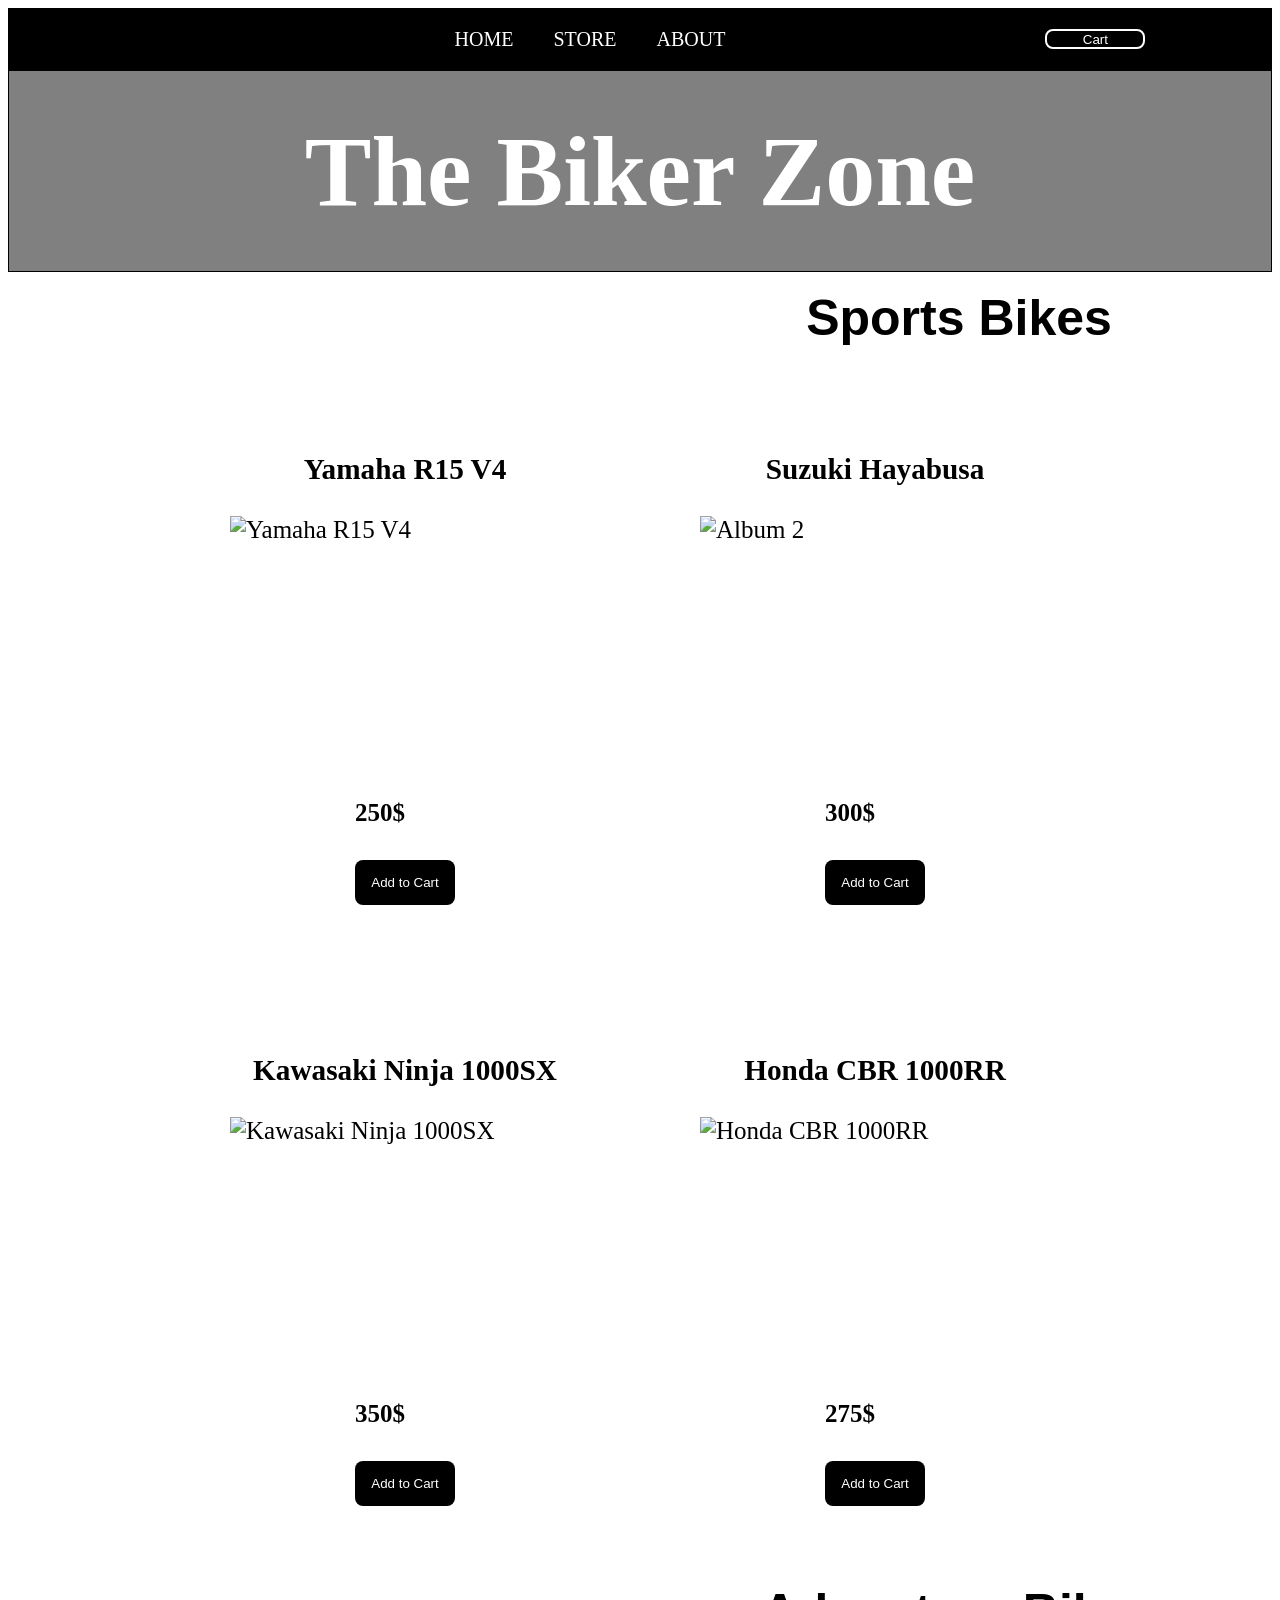
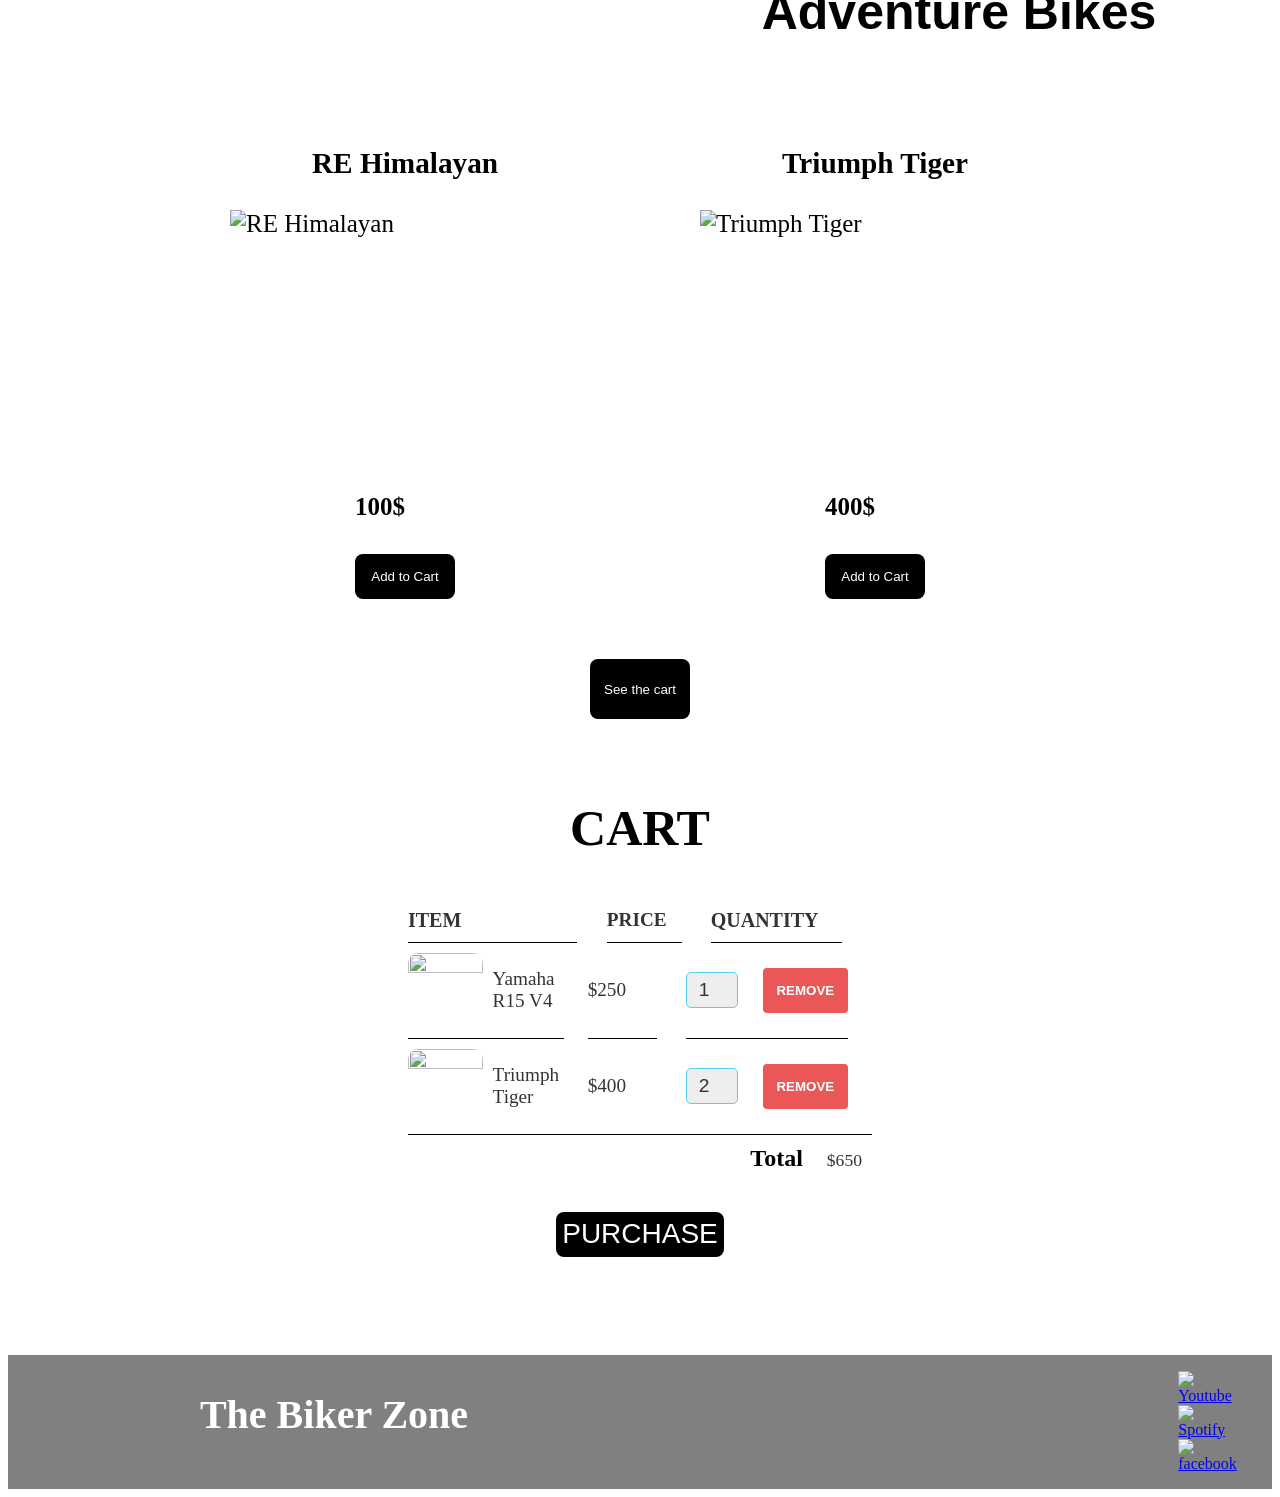
==== views/index.html @ 03145d90 "Task 9" ====
<!DOCTYPE html>
<html lang="en">
  <head>
    <meta charset="UTF-8" />
    <meta http-equiv="X-UA-Compatible" content="IE=edge" />
    <meta name="viewport" content="width=device-width, initial-scale=1.0" />
    <title>E-Commerce Project</title>
    <link rel="stylesheet" href="style.css">
   <script src="script.js" async></script>
  </head>
  <body>
    <div class="header">
      <a href="/home" class="anchor">HOME</a>
      <a href="/" class="anchor">STORE</a>
      <a href="/about" class="anchor">ABOUT</a>
      <button class="seecart">Cart</button>
    </div>
    <div class="subHeader">
      <h1>The Biker Zone</h1>
    </div>
    <div>
      <h3 class="bike">Sports Bikes</h3>
      <div class="row1">
        <div class="albums">
          <h3 class="title">Yamaha R15 V4</h3>
          <img
            class="images"
            src="https://th.bing.com/th/id/OIP.obPrQvrV2rUbbBqFTSNP8gHaFG?w=254&h=180&c=7&r=0&o=5&dpr=1.25&pid=1.7"
            alt="Yamaha R15 V4"
          />
          <div class="price">
            <h4 class="amount">250$</h4>
            <button class="addcart">Add to Cart</button>
          </div>
        </div>
        <div class="albums">
          <h3 class="title">Suzuki Hayabusa</h3>
          <img
            class="images"
            src="https://www.bing.com/th?id=OIP.UA2O7TQzEBSchGJFaV39UgHaEj&w=201&h=130&c=2&rs=1&qlt=80&o=6&cdv=1&dpr=1.25&pid=16.1"
            alt="Album 2"
          />
          <div class="price">
            <h4 class="amount">300$</h4>
            <button class="addcart">Add to Cart</button>
          </div>
        </div>
      </div>
      <div class="row1">
        <div class="albums">
          <h3 class="title">Kawasaki Ninja 1000SX</h3>
          <img
            class="images"
            src="https://th.bing.com/th/id/OIP.Xp73l3OyHqfkp9af5mAF6gHaFj?w=287&h=216&c=7&r=0&o=5&dpr=1.25&pid=1.7"
            alt="Kawasaki Ninja 1000SX"
          />
          <div class="price">
            <h4 class="amount">350$</h4>
            <button class="addcart">Add to Cart</button>
          </div>
        </div>
        <div class="albums">
          <h3 class="title">Honda CBR 1000RR</h3>
          <img
            class="images"
            src="https://th.bing.com/th/id/OIP.f9yCKEyEaiOTqX_ly1J_TgHaEH?w=331&h=184&c=7&r=0&o=5&dpr=1.25&pid=1.7"
            alt="Honda CBR 1000RR"
          />
          <div class="price">
            <h4 class="amount">275$</h4>
            <button class="addcart">Add to Cart</button>
          </div>
        </div>
      </div>
      <div>
        <h3 class="bike">Adventure Bikes</h3>
        <div class="row1">
          <div class="albums">
            <h3 class="title">RE Himalayan</h3>
            <img
              class="images"
              src="https://th.bing.com/th/id/OIP.qzd4e1jsKH2QguLDG0XlpQHaE7?w=275&h=183&c=7&r=0&o=5&dpr=1.25&pid=1.7"
              alt="RE Himalayan"
            />
            <div class="price">
              <h4 class="amount">100$</h4>
              <button class="addcart">Add to Cart</button>
            </div>
          </div>
          <div class="albums">
            <h3 class="title">Triumph Tiger</h3>
            <img
              class="images"
              src="https://th.bing.com/th/id/OIP.RqbL50ANRxfadqgCIDZqmAHaFj?w=270&h=203&c=7&r=0&o=5&dpr=1.25&pid=1.7"
              alt="Triumph Tiger"
            />
            <div class="price">
              <h4 class="amount">400$</h4>
              <button class="addcart">Add to Cart</button>
            </div>
          </div>
        </div>
      </div>
    </div>
    <div class="cart">
      <button class="cartbtn">See the cart</button>
    </div>
    <section class="container">
      <h2 class="section-header">CART</h2>
      <div class="cart-row">
          <span class="cart-item cart-header cart-column">ITEM</span>
          <span class="cart-price cart-header cart-column">PRICE</span>
          <span class="cart-quantity cart-header cart-column">QUANTITY</span>
      </div>
      <div class="cart-items">
          <div class="cart-row">
              <div class="cart-item cart-column">
                  <img class="cart-item-image" src="https://th.bing.com/th/id/OIP.obPrQvrV2rUbbBqFTSNP8gHaFG?w=254&h=180&c=7&r=0&o=5&dpr=1.25&pid=1.7" width="100" height="100">
                  <span class="cart-item-title">Yamaha R15 V4</span>
              </div>
              <span class="cart-price cart-column">$250</span>
              <div class="cart-quantity cart-column">
                  <input class="cart-quantity-input" type="number" value="1">
                  <button class="btn btn-danger" type="button">REMOVE</button>
              </div>
          </div>
          <div class="cart-row">
              <div class="cart-item cart-column">
                  <img class="cart-item-image" src="https://th.bing.com/th/id/OIP.RqbL50ANRxfadqgCIDZqmAHaFj?w=270&h=203&c=7&r=0&o=5&dpr=1.25&pid=1.7" width="100" height="100">
                  <span class="cart-item-title">Triumph Tiger</span>
              </div>
              <span class="cart-price cart-column">$400</span>
              <div class="cart-quantity cart-column">
                  <input class="cart-quantity-input" type="number" value="2">
                  <button class="btn btn-danger" type="button">REMOVE</button>
              </div>
          </div>
      </div>
      <div class="cart-total">
          <strong class="cart-total-title">Total</strong>
          <span class="cart-total-price">$650</span>
      </div>
      <button class="btn btn-primary btn-purchase" type="button">PURCHASE</button>
  </section>
    <br />
    <div class="footer">
      <div class="footer1"><h1>The Biker Zone</h1></div>
      <div class="footer2">
        <ul class="footer2">
          <a href="https://www.youtube.com">
            <img src="https://www.bing.com/th?id=OIP.3yLsbW3kJ5zU9-957TR_mQHaHa&w=250&h=250&c=8&rs=1&qlt=90&o=6&dpr=1.25&pid=3.1&rm=2" alt="Youtube" height="25px" width="25px" />
          </a>
          <a href="https://spotify.com">
            <img src="https://www.bing.com/th?id=OIP.Lrxsd7qE1xlNSo9qczRXHgHaHa&w=250&h=250&c=8&rs=1&qlt=90&o=6&dpr=1.25&pid=3.1&rm=2" alt="Spotify" height="25px" width="25px" />
          </a>
          <a href="https://facebook.com">
            <img
              src="https://www.bing.com/th?id=OIP.bOdxtMx_BX8ICFq2szS3HwHaHa&w=250&h=250&c=8&rs=1&qlt=90&o=6&dpr=1.25&pid=3.1&rm=2"
              alt="facebook"
              height="25px"
              width="25px"
            />
          </a>
        </ul>
      </div>
    </div>
  </body>
</html>
---- views/style.css ----
.header {
    height: 60px;
    width: auto;
    background-color: black;
    display: flex;
    flex-direction: row;
    justify-content: center;
    align-items: center;
    padding: 0px;
    border: 1px solid black;
    cursor: pointer;
  }

  .anchor {
    padding: 20px;
    font-size: 20px;
    color: white;
    text-decoration: none;
  }

  .subHeader {
    height: 200px;
    width: auto;
    background-color: grey;
    padding: 0px;
    border: 1px solid black;
    display: flex;
    flex-direction: row;
    justify-content: center;
    align-items: center;
    font-size: 50px;
    color: white;
  }

  .bike {
    display: flex;
    flex-direction: row;
    justify-content: center;
    font-size: 50px;
    /* background-color: black; */
    color: black;
    margin: 1rem 45rem;
    border: 1px solid white;
    border-radius: 5px;
    font-family: "Trebuchet MS", "Lucida Sans Unicode", "Lucida Grande",
      "Lucida Sans", Arial, sans-serif;
      width: 460px;
  }

  .row1 {
    display: flex;
    flex-direction: row;
    justify-content: center;
  }

  .albums {
    margin: 60px;
    display: flex;
    flex-direction: column;
    justify-content: center;
    align-items: center;
    font-size: 25px;
  }

  button {
    border: 2px white;
    background-color: black;
    border-radius: 8px;
    height: 45px;
    width: 100px;
    color: white;
  }

  .cart {
    display: flex;
    justify-content: center;
    height: 60px;
  }

  .cartbtn {
    height: 60px;
    width: 100px;
    margin-bottom: 2rem;
  }
  .footer {
    display: flex;
    flex-direction: row;
    background-color: grey;
  }
  .footer1 {
    float: left;
    width: 50%;
    padding: 10px;
    display: flex;
    justify-content: center;
    color: white;
    font-size: 20px;
  }
  .footer2 {
    float: right;
    width: 10%;
    margin-left: 32%;
  }

  .seecart {
    left: 300px;
    position: relative;
    height: 20px;
    border: 2px solid white;
  }

  .images {
    height: 250px;
    width: 350px;
  }

.cart-header {
    font-weight: bold;
    font-size: 1.25em;
    color: #333;
}

.cart-column {
    display: flex;
    align-items: center;
    border-bottom: 1px solid black;
    margin-right: 1.5em;
    padding-bottom: 10px;
    margin-top: 10px;
}

.cart-row {
    display: flex;
}

.cart-item {
    width: 45%;
}

.cart-price {
    width: 20%;
    font-size: 1.2em;
    color: #333;
}

.cart-quantity {
    width: 35%;
}

.cart-item-title {
    color: #333;
    margin-left: .5em;
    font-size: 1.2em;
}

.cart-item-image {
    width: 75px;
    height: auto;
    border-radius: 10px;
}

.btn-danger {
    color: white;
    background-color: #EB5757;
    border: none;
    border-radius: .3em;
    font-weight: bold;
}

.btn-danger:hover {
    background-color: #CC4C4C;
}

.cart-quantity-input {
    height: 34px;
    width: 50px;
    border-radius: 5px;
    border: 1px solid #56CCF2;
    background-color: #eee;
    color: #333;
    padding: 0;
    text-align: center;
    font-size: 1.2em;
    margin-right: 25px;
}

.cart-row:last-child {
    border-bottom: 1px solid black;
}

.cart-row:last-child .cart-column {
    border: none;
}

.cart-total {
    text-align: end;
    margin-top: 10px;
    margin-right: 10px;
}

.cart-total-title {
    font-weight: bold;
    font-size: 1.5em;
    color: black;
    margin-right: 20px;
}

.cart-total-price {
    color: #333;
    font-size: 1.1em;
}

.btn-purchase {
    display: block;
    margin: 40px auto 80px auto;
    font-size: 1.75em;
    width: auto;
}

.container{
margin: 0 25rem;
margin-top: 5rem
}

.section-header{
    display: flex;
    justify-content: center;
    font-size: 50px;
}
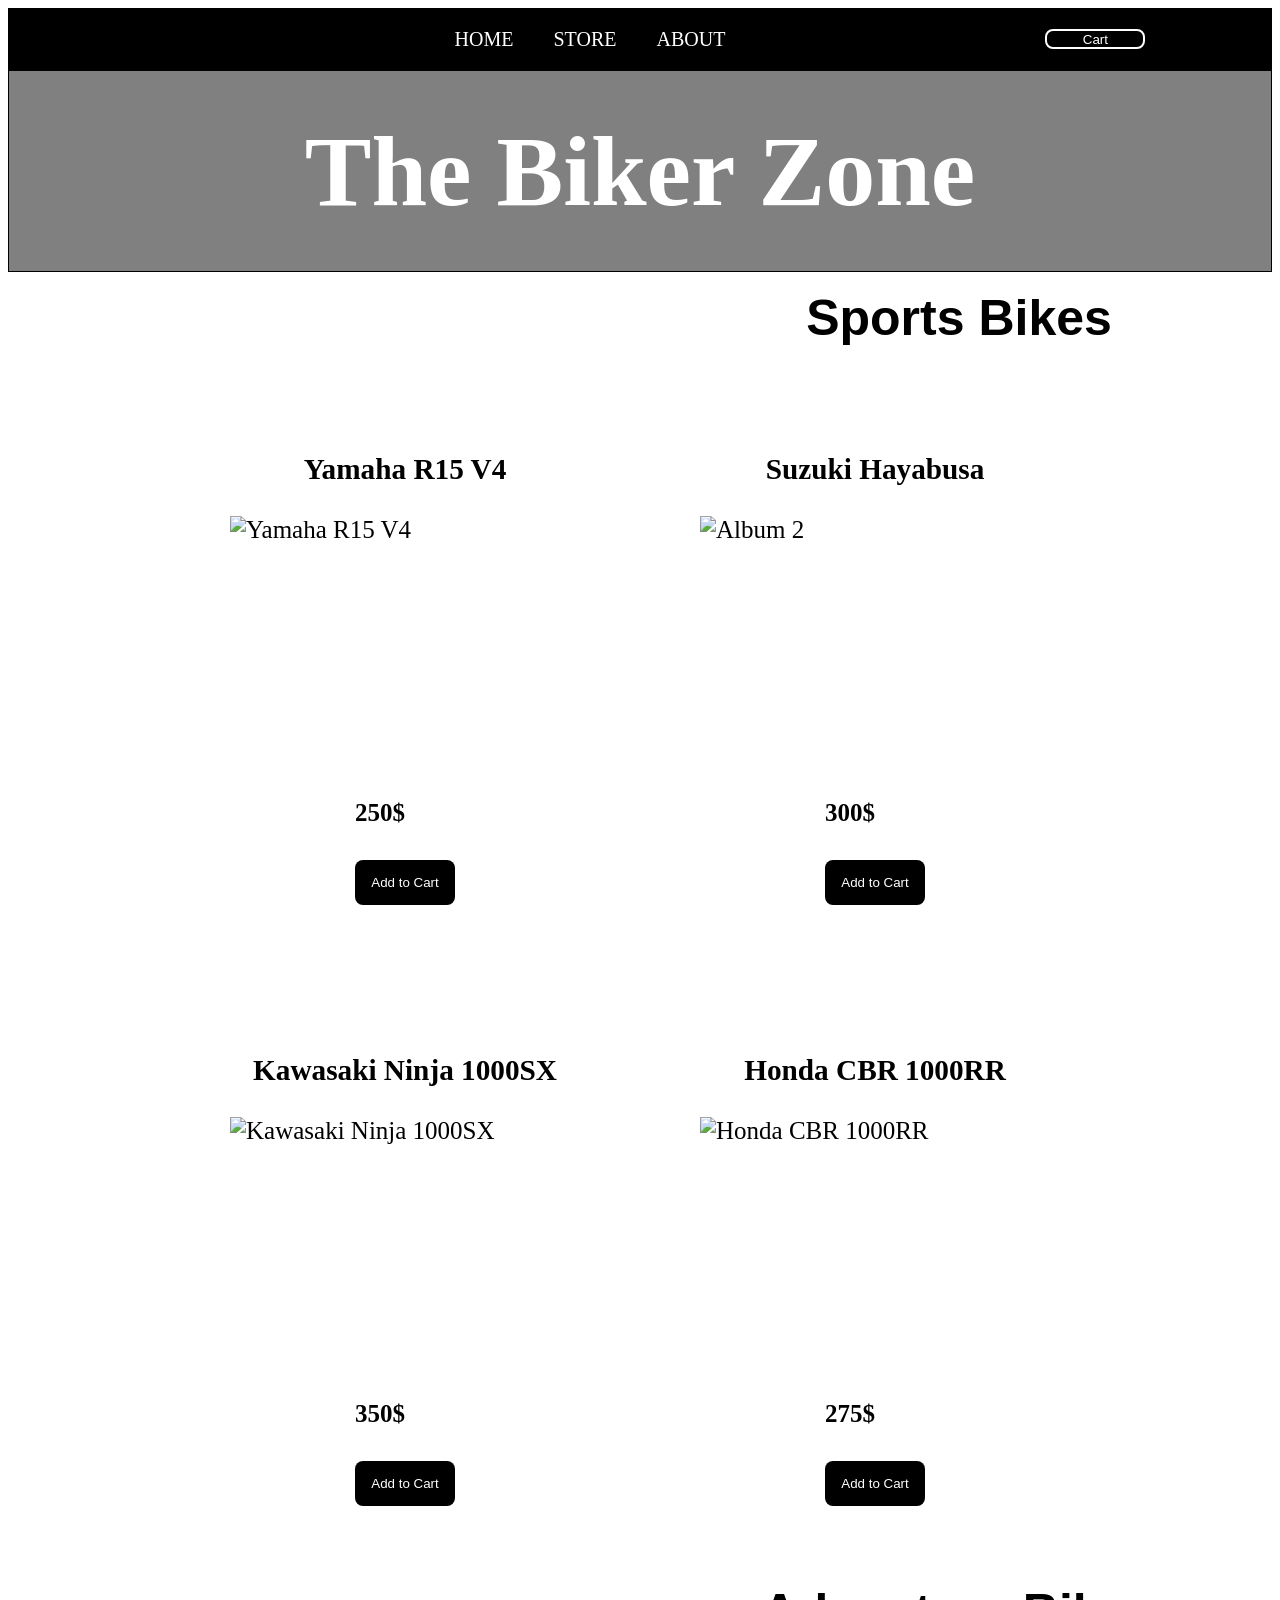
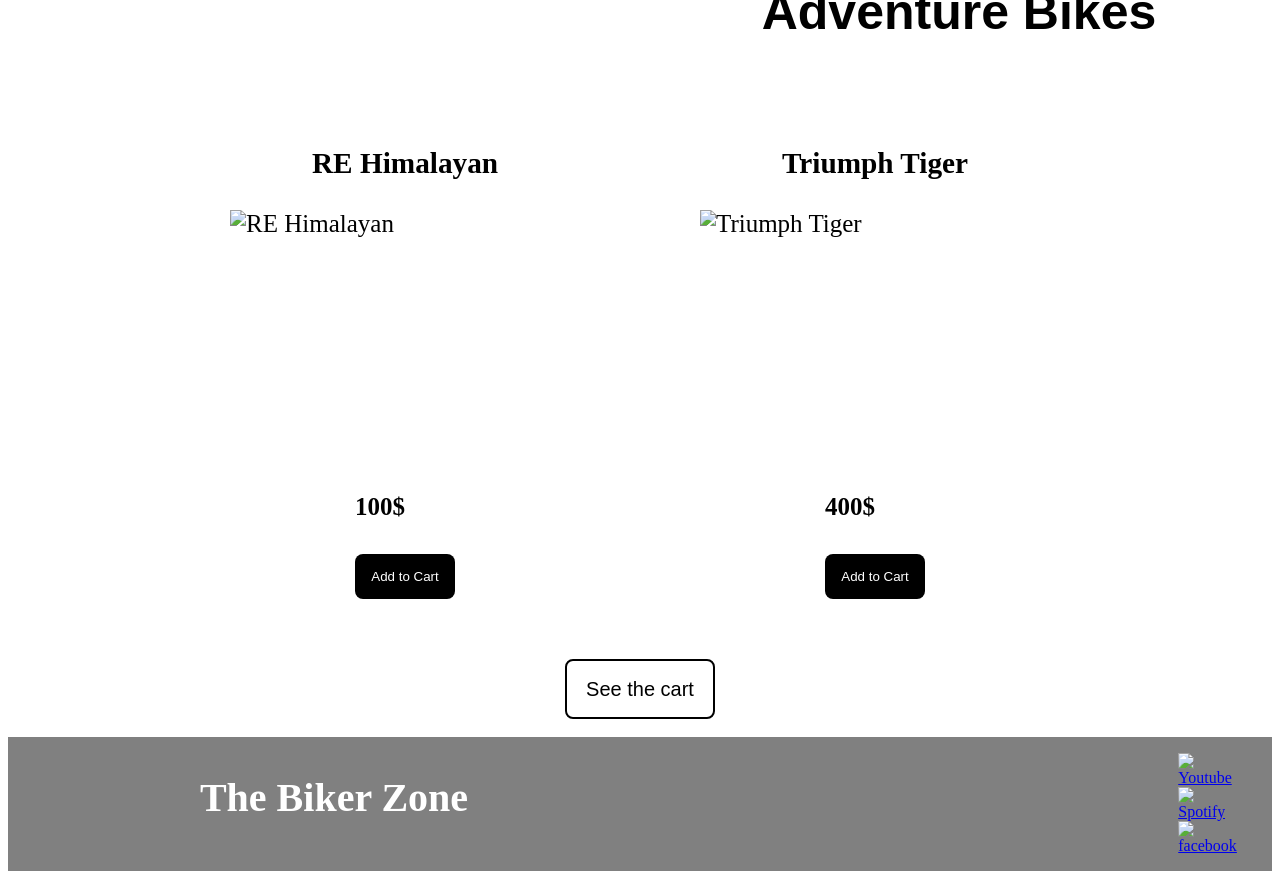
==== commit 837c9ec7: "Cart-POP_UP" ====
--- a/views/index.html
+++ b/views/index.html
@@ -5,15 +5,15 @@
     <meta http-equiv="X-UA-Compatible" content="IE=edge" />
     <meta name="viewport" content="width=device-width, initial-scale=1.0" />
     <title>E-Commerce Project</title>
-    <link rel="stylesheet" href="style.css">
-   <script src="script.js" async></script>
+    <link rel="stylesheet" href="style.css" />
+    <script src="script.js" defer></script>
   </head>
   <body>
     <div class="header">
       <a href="/home" class="anchor">HOME</a>
       <a href="/" class="anchor">STORE</a>
       <a href="/about" class="anchor">ABOUT</a>
-      <button class="seecart">Cart</button>
+      <button class="seecart" id="mycart">Cart</button>
     </div>
     <div class="subHeader">
       <h1>The Biker Zone</h1>
@@ -103,55 +103,88 @@
       </div>
     </div>
     <div class="cart">
-      <button class="cartbtn">See the cart</button>
-    </div>
-    <section class="container">
-      <h2 class="section-header">CART</h2>
-      <div class="cart-row">
-          <span class="cart-item cart-header cart-column">ITEM</span>
-          <span class="cart-price cart-header cart-column">PRICE</span>
-          <span class="cart-quantity cart-header cart-column">QUANTITY</span>
-      </div>
-      <div class="cart-items">
+      <button id="cartbtn" class="seecart">See the cart</button>
+    </div>
+
+    <!-- Cart-HTML -->
+
+    <div class="popup-container" id="container">
+      <div class="popup">
+        <section class="container">
+          <h2 class="section-header">CART</h2>
+          <button id="close">&times;</button>
           <div class="cart-row">
+            <span class="cart-item cart-header cart-column">ITEM</span>
+            <span class="cart-price cart-header cart-column">PRICE</span>
+            <span class="cart-quantity cart-header cart-column">QUANTITY</span>
+          </div>
+          <div class="cart-items">
+            <div class="cart-row">
               <div class="cart-item cart-column">
-                  <img class="cart-item-image" src="https://th.bing.com/th/id/OIP.obPrQvrV2rUbbBqFTSNP8gHaFG?w=254&h=180&c=7&r=0&o=5&dpr=1.25&pid=1.7" width="100" height="100">
-                  <span class="cart-item-title">Yamaha R15 V4</span>
+                <img
+                  class="cart-item-image"
+                  src="https://th.bing.com/th/id/OIP.obPrQvrV2rUbbBqFTSNP8gHaFG?w=254&h=180&c=7&r=0&o=5&dpr=1.25&pid=1.7"
+                  width="100"
+                  height="100"
+                />
+                <span class="cart-item-title">Yamaha R15 V4</span>
               </div>
               <span class="cart-price cart-column">$250</span>
               <div class="cart-quantity cart-column">
-                  <input class="cart-quantity-input" type="number" value="1">
-                  <button class="btn btn-danger" type="button">REMOVE</button>
-              </div>
-          </div>
-          <div class="cart-row">
+                <input class="cart-quantity-input" type="number" value="1" />
+                <button class="btn btn-danger" type="button">REMOVE</button>
+              </div>
+            </div>
+            <div class="cart-row">
               <div class="cart-item cart-column">
-                  <img class="cart-item-image" src="https://th.bing.com/th/id/OIP.RqbL50ANRxfadqgCIDZqmAHaFj?w=270&h=203&c=7&r=0&o=5&dpr=1.25&pid=1.7" width="100" height="100">
-                  <span class="cart-item-title">Triumph Tiger</span>
+                <img
+                  class="cart-item-image"
+                  src="https://th.bing.com/th/id/OIP.RqbL50ANRxfadqgCIDZqmAHaFj?w=270&h=203&c=7&r=0&o=5&dpr=1.25&pid=1.7"
+                  width="100"
+                  height="100"
+                />
+                <span class="cart-item-title">Triumph Tiger</span>
               </div>
               <span class="cart-price cart-column">$400</span>
               <div class="cart-quantity cart-column">
-                  <input class="cart-quantity-input" type="number" value="2">
-                  <button class="btn btn-danger" type="button">REMOVE</button>
-              </div>
-          </div>
-      </div>
-      <div class="cart-total">
-          <strong class="cart-total-title">Total</strong>
-          <span class="cart-total-price">$650</span>
-      </div>
-      <button class="btn btn-primary btn-purchase" type="button">PURCHASE</button>
-  </section>
+                <input class="cart-quantity-input" type="number" value="2" />
+                <button class="btn btn-danger" type="button">REMOVE</button>
+              </div>
+            </div>
+          </div>
+          <div class="cart-total">
+            <strong class="cart-total-title">Total</strong>
+            <span class="cart-total-price">$650</span>
+          </div>
+          <button class="btn btn-primary btn-purchase" type="button">
+            PURCHASE
+          </button>
+        </section>
+      </div>
+    </div>
     <br />
+
+    <!-- footer -->
+    
     <div class="footer">
       <div class="footer1"><h1>The Biker Zone</h1></div>
       <div class="footer2">
         <ul class="footer2">
           <a href="https://www.youtube.com">
-            <img src="https://www.bing.com/th?id=OIP.3yLsbW3kJ5zU9-957TR_mQHaHa&w=250&h=250&c=8&rs=1&qlt=90&o=6&dpr=1.25&pid=3.1&rm=2" alt="Youtube" height="25px" width="25px" />
+            <img
+              src="https://www.bing.com/th?id=OIP.3yLsbW3kJ5zU9-957TR_mQHaHa&w=250&h=250&c=8&rs=1&qlt=90&o=6&dpr=1.25&pid=3.1&rm=2"
+              alt="Youtube"
+              height="25px"
+              width="25px"
+            />
           </a>
           <a href="https://spotify.com">
-            <img src="https://www.bing.com/th?id=OIP.Lrxsd7qE1xlNSo9qczRXHgHaHa&w=250&h=250&c=8&rs=1&qlt=90&o=6&dpr=1.25&pid=3.1&rm=2" alt="Spotify" height="25px" width="25px" />
+            <img
+              src="https://www.bing.com/th?id=OIP.Lrxsd7qE1xlNSo9qczRXHgHaHa&w=250&h=250&c=8&rs=1&qlt=90&o=6&dpr=1.25&pid=3.1&rm=2"
+              alt="Spotify"
+              height="25px"
+              width="25px"
+            />
           </a>
           <a href="https://facebook.com">
             <img
--- a/views/style.css
+++ b/views/style.css
@@ -77,15 +77,21 @@
     height: 60px;
   }
 
-  .cartbtn {
-    height: 60px;
-    width: 100px;
+  #cartbtn {
+    height: 60px;
+    width: 150px;
     margin-bottom: 2rem;
+    background-color: white;
+    color: black;
+    border: 2px solid black;
+    font-size: 20px;
+    cursor: pointer;
   }
   .footer {
     display: flex;
     flex-direction: row;
     background-color: grey;
+
   }
   .footer1 {
     float: left;
@@ -102,7 +108,7 @@
     margin-left: 32%;
   }
 
-  .seecart {
+  #mycart {
     left: 300px;
     position: relative;
     height: 20px;
@@ -115,10 +121,10 @@
   }
 
 .cart-header {
-    font-weight: bold;
+  font-weight: bold;
     font-size: 1.25em;
     color: #333;
-}
+   }
 
 .cart-column {
     display: flex;
@@ -212,19 +218,66 @@
 
 .btn-purchase {
     display: block;
-    margin: 40px auto 80px auto;
-    font-size: 1.75em;
-    width: auto;
+    margin: 40px auto 150px auto;
+    font-size: 1.5em;
+    width: 150px;
+    height: 60px;
+    background-color: white;
+    color:black;
+    border:2px solid black;
+    cursor: pointer;
 }
 
 .container{
-margin: 0 25rem;
-margin-top: 5rem
+margin: 0 0rem;
+margin-top: 0rem;
+
 }
 
 .section-header{
     display: flex;
-    justify-content: center;
+    position: relative;
+    flex-direction: row;
+    justify-content: center;
+    text-align: center;
     font-size: 50px;
 }
 
+.popup-container {
+  position: fixed;
+  top: 0;
+  left: 0;
+  bottom: 0;
+  right: 0;
+  background-color: rgba(0, 0, 0, 0.5);
+ 
+  display: none;
+  align-items: center;
+  justify-content: center;
+}
+
+.popup-container.active {
+  display: flex;
+  justify-content: right;
+  
+  
+ }
+
+.popup {
+  background-color: #fff;
+  border-radius: 5px;
+  box-shadow: 2px 2px 10px rgba(0, 0, 0, 0.3);
+  padding: 2rem;
+  position: fixed;
+  width: 500px;
+  height: 800px;
+}
+
+#close{
+  background-color: #fff;
+  color: black;
+  font-size: 2rem;
+  position: absolute;
+  top: 10px;
+  right: 20px;
+}
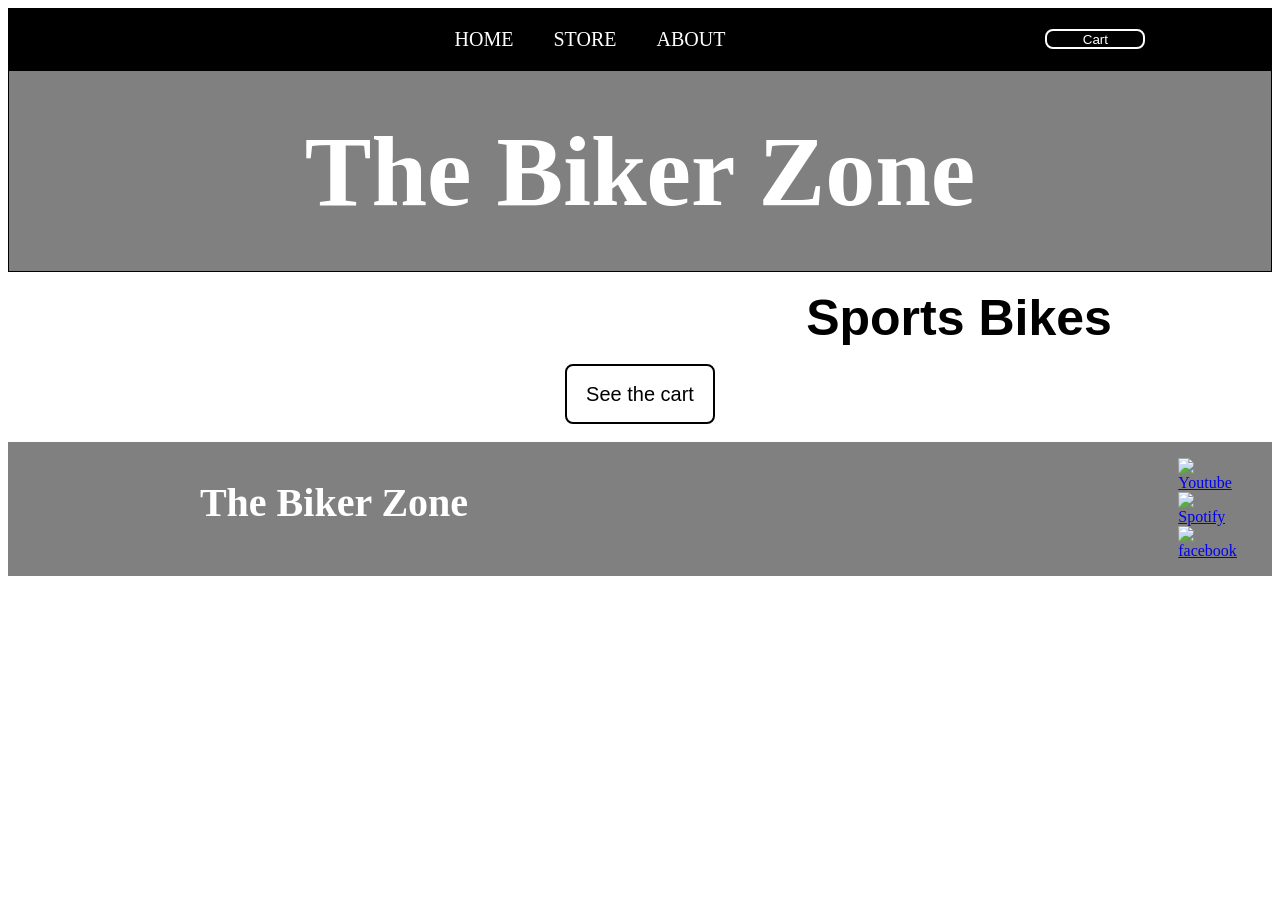
==== commit a71f79a5: "Task-11" ====
--- a/views/index.html
+++ b/views/index.html
@@ -5,14 +5,15 @@
     <meta http-equiv="X-UA-Compatible" content="IE=edge" />
     <meta name="viewport" content="width=device-width, initial-scale=1.0" />
     <title>E-Commerce Project</title>
-    <link rel="stylesheet" href="style.css" />
+    <link rel="stylesheet" href="style.css"/>
+    <script src="https://cdnjs.cloudflare.com/ajax/libs/axios/0.27.2/axios.min.js"></script>
     <script src="script.js" defer></script>
   </head>
   <body>
     <div class="header">
-      <a href="/home" class="anchor">HOME</a>
-      <a href="/" class="anchor">STORE</a>
-      <a href="/about" class="anchor">ABOUT</a>
+      <a href="./homepage.html" class="anchor">HOME</a>
+      <a href="./index.html" class="anchor">STORE</a>
+      <a href="./about.html" class="anchor">ABOUT</a>
       <button class="seecart" id="mycart">Cart</button>
     </div>
     <div class="subHeader">
@@ -20,86 +21,10 @@
     </div>
     <div>
       <h3 class="bike">Sports Bikes</h3>
-      <div class="row1">
-        <div class="albums">
-          <h3 class="title">Yamaha R15 V4</h3>
-          <img
-            class="images"
-            src="https://th.bing.com/th/id/OIP.obPrQvrV2rUbbBqFTSNP8gHaFG?w=254&h=180&c=7&r=0&o=5&dpr=1.25&pid=1.7"
-            alt="Yamaha R15 V4"
-          />
-          <div class="price">
-            <h4 class="amount">250$</h4>
-            <button class="addcart">Add to Cart</button>
-          </div>
-        </div>
-        <div class="albums">
-          <h3 class="title">Suzuki Hayabusa</h3>
-          <img
-            class="images"
-            src="https://www.bing.com/th?id=OIP.UA2O7TQzEBSchGJFaV39UgHaEj&w=201&h=130&c=2&rs=1&qlt=80&o=6&cdv=1&dpr=1.25&pid=16.1"
-            alt="Album 2"
-          />
-          <div class="price">
-            <h4 class="amount">300$</h4>
-            <button class="addcart">Add to Cart</button>
-          </div>
-        </div>
-      </div>
-      <div class="row1">
-        <div class="albums">
-          <h3 class="title">Kawasaki Ninja 1000SX</h3>
-          <img
-            class="images"
-            src="https://th.bing.com/th/id/OIP.Xp73l3OyHqfkp9af5mAF6gHaFj?w=287&h=216&c=7&r=0&o=5&dpr=1.25&pid=1.7"
-            alt="Kawasaki Ninja 1000SX"
-          />
-          <div class="price">
-            <h4 class="amount">350$</h4>
-            <button class="addcart">Add to Cart</button>
-          </div>
-        </div>
-        <div class="albums">
-          <h3 class="title">Honda CBR 1000RR</h3>
-          <img
-            class="images"
-            src="https://th.bing.com/th/id/OIP.f9yCKEyEaiOTqX_ly1J_TgHaEH?w=331&h=184&c=7&r=0&o=5&dpr=1.25&pid=1.7"
-            alt="Honda CBR 1000RR"
-          />
-          <div class="price">
-            <h4 class="amount">275$</h4>
-            <button class="addcart">Add to Cart</button>
-          </div>
-        </div>
-      </div>
-      <div>
-        <h3 class="bike">Adventure Bikes</h3>
-        <div class="row1">
-          <div class="albums">
-            <h3 class="title">RE Himalayan</h3>
-            <img
-              class="images"
-              src="https://th.bing.com/th/id/OIP.qzd4e1jsKH2QguLDG0XlpQHaE7?w=275&h=183&c=7&r=0&o=5&dpr=1.25&pid=1.7"
-              alt="RE Himalayan"
-            />
-            <div class="price">
-              <h4 class="amount">100$</h4>
-              <button class="addcart">Add to Cart</button>
-            </div>
-          </div>
-          <div class="albums">
-            <h3 class="title">Triumph Tiger</h3>
-            <img
-              class="images"
-              src="https://th.bing.com/th/id/OIP.RqbL50ANRxfadqgCIDZqmAHaFj?w=270&h=203&c=7&r=0&o=5&dpr=1.25&pid=1.7"
-              alt="Triumph Tiger"
-            />
-            <div class="price">
-              <h4 class="amount">400$</h4>
-              <button class="addcart">Add to Cart</button>
-            </div>
-          </div>
-        </div>
+      <div class="row1" id="products">
+        
+         </div> 
+      
       </div>
     </div>
     <div class="cart">
--- a/views/style.css
+++ b/views/style.css
@@ -69,6 +69,7 @@
     height: 45px;
     width: 100px;
     color: white;
+    cursor: pointer;
   }
 
   .cart {
@@ -279,5 +280,5 @@
   font-size: 2rem;
   position: absolute;
   top: 10px;
-  right: 20px;
-}+  right: 10px;
+ }
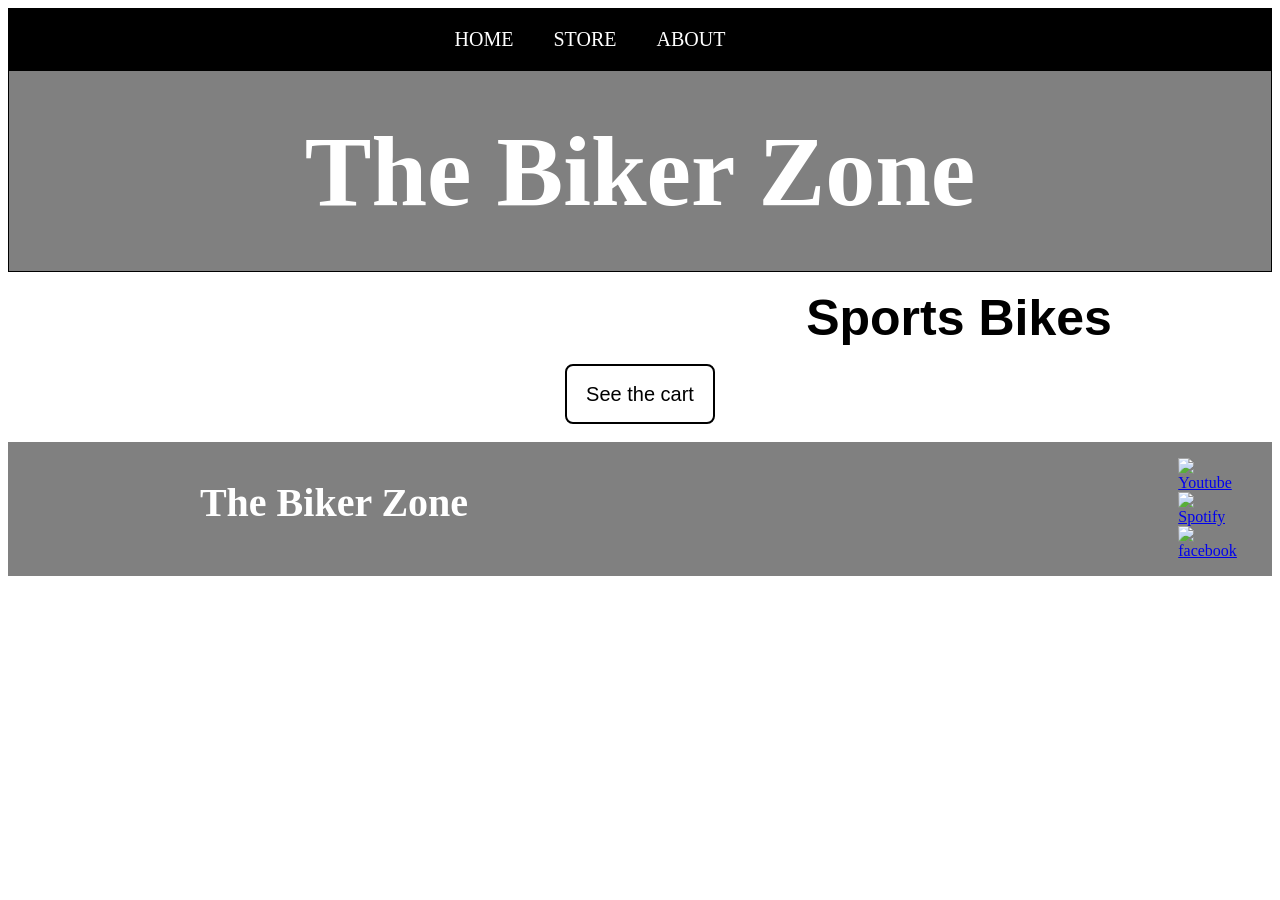
==== commit 0c7df659: "FE" ====
--- a/views/index.html
+++ b/views/index.html
@@ -26,6 +26,10 @@
          </div> 
       
       </div>
+     
+    </div>
+    <div class="pagination" id="pagination">
+        
     </div>
     <div class="cart">
       <button id="cartbtn" class="seecart">See the cart</button>
@@ -42,53 +46,31 @@
             <span class="cart-item cart-header cart-column">ITEM</span>
             <span class="cart-price cart-header cart-column">PRICE</span>
             <span class="cart-quantity cart-header cart-column">QUANTITY</span>
-          </div>
+             </div>
+             <hr style="font-weight: bold;color:black">
           <div class="cart-items">
-            <div class="cart-row">
-              <div class="cart-item cart-column">
-                <img
-                  class="cart-item-image"
-                  src="https://th.bing.com/th/id/OIP.obPrQvrV2rUbbBqFTSNP8gHaFG?w=254&h=180&c=7&r=0&o=5&dpr=1.25&pid=1.7"
-                  width="100"
-                  height="100"
-                />
-                <span class="cart-item-title">Yamaha R15 V4</span>
-              </div>
-              <span class="cart-price cart-column">$250</span>
-              <div class="cart-quantity cart-column">
-                <input class="cart-quantity-input" type="number" value="1" />
-                <button class="btn btn-danger" type="button">REMOVE</button>
-              </div>
-            </div>
-            <div class="cart-row">
-              <div class="cart-item cart-column">
-                <img
-                  class="cart-item-image"
-                  src="https://th.bing.com/th/id/OIP.RqbL50ANRxfadqgCIDZqmAHaFj?w=270&h=203&c=7&r=0&o=5&dpr=1.25&pid=1.7"
-                  width="100"
-                  height="100"
-                />
-                <span class="cart-item-title">Triumph Tiger</span>
-              </div>
-              <span class="cart-price cart-column">$400</span>
-              <div class="cart-quantity cart-column">
-                <input class="cart-quantity-input" type="number" value="2" />
-                <button class="btn btn-danger" type="button">REMOVE</button>
-              </div>
-            </div>
-          </div>
+           
+           </div>
+          <!-- <hr> -->
           <div class="cart-total">
             <strong class="cart-total-title">Total</strong>
-            <span class="cart-total-price">$650</span>
-          </div>
-          <button class="btn btn-primary btn-purchase" type="button">
+            <span class="cart-total-price"></span> 
+       </div>
+           <button class="btn btn-primary btn-purchase" type="button" id="purchasebtn">
             PURCHASE
-          </button>
+          </button> 
+          <button class="btn" type="button" id="ordersbtn">
+            See Orders
+          </button> 
         </section>
       </div>
     </div>
     <br />
 
+    <!-- Notification -->
+    <div id='container'>
+
+    </div>
     <!-- footer -->
     
     <div class="footer">
--- a/views/style.css
+++ b/views/style.css
@@ -110,11 +110,11 @@
   }
 
   #mycart {
-    left: 300px;
+    left: 600px;
     position: relative;
-    height: 20px;
+    height: 30px;
     border: 2px solid white;
-  }
+    }
 
   .images {
     height: 250px;
@@ -125,30 +125,41 @@
   font-weight: bold;
     font-size: 1.25em;
     color: #333;
+    margin-right: 2rem;
+    /* border-bottom: 1px solid black; */
+    margin-bottom: 0.5rem;
    }
 
 .cart-column {
     display: flex;
     align-items: center;
-    border-bottom: 1px solid black;
-    margin-right: 1.5em;
+    /* border-bottom: 1px solid black; */
+    margin-right: 6.25rem;
     padding-bottom: 10px;
     margin-top: 10px;
 }
 
 .cart-row {
     display: flex;
+    margin-right: 8.5rem;
+    
+}
+
+.cart-row2{
+  display:block;
+  align-items: center;
+  
 }
 
 .cart-item {
-    width: 45%;
-}
+    width: 100%;
+    }
 
 .cart-price {
     width: 20%;
     font-size: 1.2em;
     color: #333;
-}
+  }
 
 .cart-quantity {
     width: 35%;
@@ -158,12 +169,16 @@
     color: #333;
     margin-left: .5em;
     font-size: 1.2em;
+    display: inline-block;
 }
 
 .cart-item-image {
     width: 75px;
     height: auto;
     border-radius: 10px;
+    display: block;
+    flex-direction: column;
+    justify-content: left;
 }
 
 .btn-danger {
@@ -219,7 +234,7 @@
 
 .btn-purchase {
     display: block;
-    margin: 40px auto 150px auto;
+    /* margin: 40px auto 180px auto; */
     font-size: 1.5em;
     width: 150px;
     height: 60px;
@@ -227,6 +242,7 @@
     color:black;
     border:2px solid black;
     cursor: pointer;
+    margin-left: 12rem;
 }
 
 .container{
@@ -281,4 +297,36 @@
   position: absolute;
   top: 10px;
   right: 10px;
- }+ }
+
+
+ .divider{
+  margin-right:5.5rem;
+  
+ }
+
+ .cart-row2{
+  border-bottom: 0.25px solid rgb(137, 130, 130)
+ }
+
+
+ .pagebtn {
+height: 40px;
+width: 40px;
+background-color: white;
+color: #333;
+border: 2px solid black;
+border-radius: 0px;
+align-items: center;
+margin-left: 10px;
+margin-bottom: 20px;
+
+ }
+
+
+
+ .pagination{
+ margin-left: 46.75%;
+
+ }
+ 
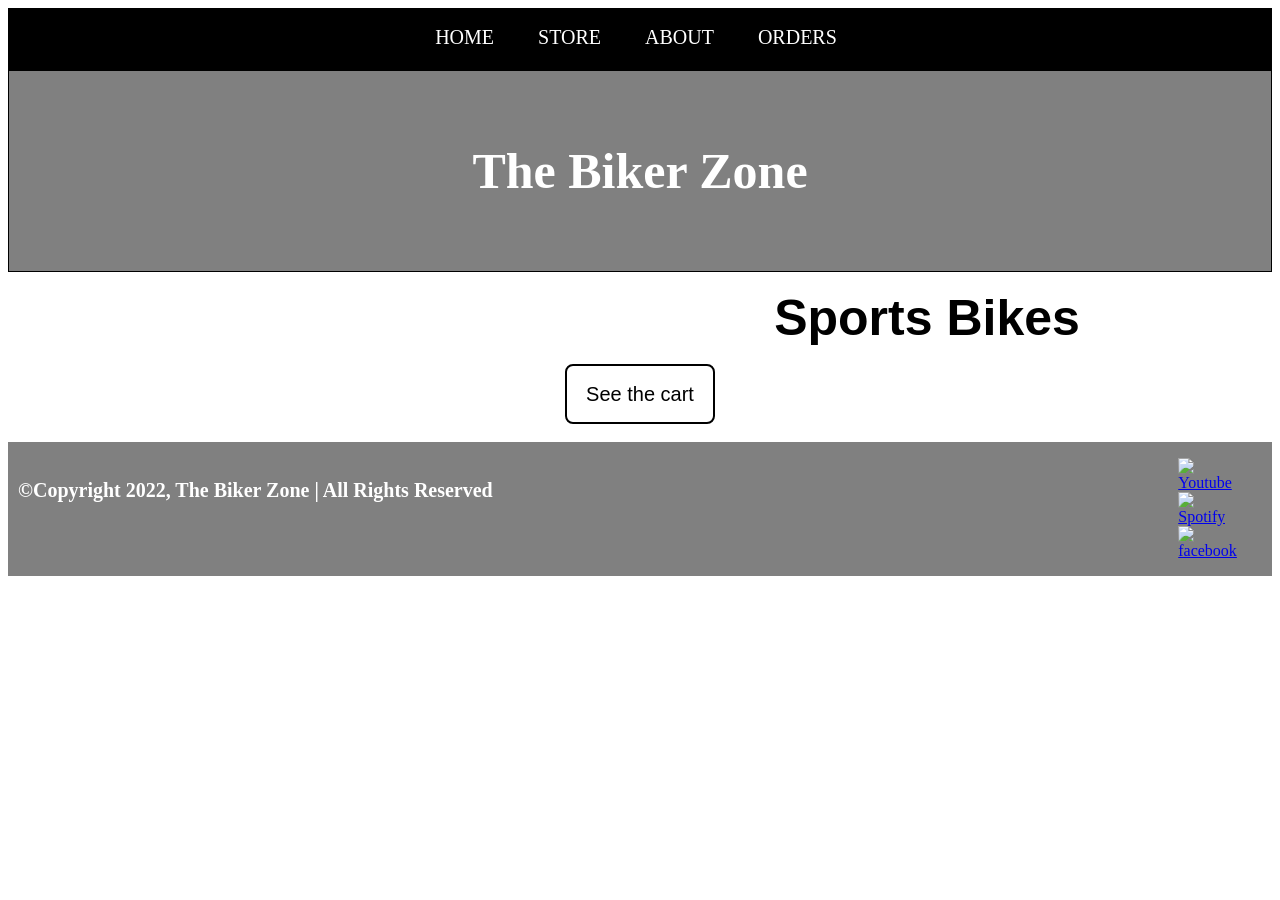
==== commit e2cba704: "E-Commerce Accomplished" ====
--- a/views/index.html
+++ b/views/index.html
@@ -1,108 +1,109 @@
-<!DOCTYPE html>
-<html lang="en">
-  <head>
-    <meta charset="UTF-8" />
-    <meta http-equiv="X-UA-Compatible" content="IE=edge" />
-    <meta name="viewport" content="width=device-width, initial-scale=1.0" />
-    <title>E-Commerce Project</title>
-    <link rel="stylesheet" href="style.css"/>
-    <script src="https://cdnjs.cloudflare.com/ajax/libs/axios/0.27.2/axios.min.js"></script>
-    <script src="script.js" defer></script>
-  </head>
-  <body>
-    <div class="header">
-      <a href="./homepage.html" class="anchor">HOME</a>
-      <a href="./index.html" class="anchor">STORE</a>
-      <a href="./about.html" class="anchor">ABOUT</a>
-      <button class="seecart" id="mycart">Cart</button>
-    </div>
-    <div class="subHeader">
-      <h1>The Biker Zone</h1>
-    </div>
-    <div>
-      <h3 class="bike">Sports Bikes</h3>
-      <div class="row1" id="products">
-        
-         </div> 
-      
-      </div>
-     
-    </div>
-    <div class="pagination" id="pagination">
-        
-    </div>
-    <div class="cart">
-      <button id="cartbtn" class="seecart">See the cart</button>
-    </div>
-
-    <!-- Cart-HTML -->
-
-    <div class="popup-container" id="container">
-      <div class="popup">
-        <section class="container">
-          <h2 class="section-header">CART</h2>
-          <button id="close">&times;</button>
-          <div class="cart-row">
-            <span class="cart-item cart-header cart-column">ITEM</span>
-            <span class="cart-price cart-header cart-column">PRICE</span>
-            <span class="cart-quantity cart-header cart-column">QUANTITY</span>
-             </div>
-             <hr style="font-weight: bold;color:black">
-          <div class="cart-items">
-           
-           </div>
-          <!-- <hr> -->
-          <div class="cart-total">
-            <strong class="cart-total-title">Total</strong>
-            <span class="cart-total-price"></span> 
-       </div>
-           <button class="btn btn-primary btn-purchase" type="button" id="purchasebtn">
-            PURCHASE
-          </button> 
-          <button class="btn" type="button" id="ordersbtn">
-            See Orders
-          </button> 
-        </section>
-      </div>
-    </div>
-    <br />
-
-    <!-- Notification -->
-    <div id='container'>
-
-    </div>
-    <!-- footer -->
-    
-    <div class="footer">
-      <div class="footer1"><h1>The Biker Zone</h1></div>
-      <div class="footer2">
-        <ul class="footer2">
-          <a href="https://www.youtube.com">
-            <img
-              src="https://www.bing.com/th?id=OIP.3yLsbW3kJ5zU9-957TR_mQHaHa&w=250&h=250&c=8&rs=1&qlt=90&o=6&dpr=1.25&pid=3.1&rm=2"
-              alt="Youtube"
-              height="25px"
-              width="25px"
-            />
-          </a>
-          <a href="https://spotify.com">
-            <img
-              src="https://www.bing.com/th?id=OIP.Lrxsd7qE1xlNSo9qczRXHgHaHa&w=250&h=250&c=8&rs=1&qlt=90&o=6&dpr=1.25&pid=3.1&rm=2"
-              alt="Spotify"
-              height="25px"
-              width="25px"
-            />
-          </a>
-          <a href="https://facebook.com">
-            <img
-              src="https://www.bing.com/th?id=OIP.bOdxtMx_BX8ICFq2szS3HwHaHa&w=250&h=250&c=8&rs=1&qlt=90&o=6&dpr=1.25&pid=3.1&rm=2"
-              alt="facebook"
-              height="25px"
-              width="25px"
-            />
-          </a>
-        </ul>
-      </div>
-    </div>
-  </body>
-</html>
+<!DOCTYPE html>
+<html lang="en">
+  <head>
+    <meta charset="UTF-8" />
+    <meta http-equiv="X-UA-Compatible" content="IE=edge" />
+    <meta name="viewport" content="width=device-width, initial-scale=1.0" />
+    <title>E-Commerce Project</title>
+    <link rel="stylesheet" href="style.css"/>
+    <script src="https://cdnjs.cloudflare.com/ajax/libs/axios/0.27.2/axios.min.js"></script>
+    <script src="script.js" defer></script>
+  </head>
+  <body>
+    <div class="header">
+      <div class="minHeader">
+        <a href="./homepage.html" class="anchor">HOME</a>
+        <a href="./index.html" class="anchor">STORE</a>
+        <a href="./about.html" class="anchor">ABOUT</a>
+        <a href="./order.html" class="anchor" id="orderbtn">ORDERS</a>
+        <button class="seecart" id="mycart">Cart</button>
+      </div>
+     
+      
+    </div>
+    <div class="subHeader">
+      <h1>The Biker Zone</h1>
+    </div>
+    <div>
+      <h3 class="bike">Sports Bikes</h3>
+      <div class="row1" id="products">
+        
+         </div> 
+      
+      </div>
+     
+    </div>
+    <div class="pagination" id="pagination">
+        
+    </div>
+    <div class="cart">
+      <button id="cartbtn" class="seecart">See the cart</button>
+    </div>
+
+    <!-- Cart-HTML -->
+
+    <div class="popup-container" id="container">
+      <div class="popup">
+        <section class="container">
+          <h2 class="section-header">CART</h2>
+          <button id="close">&times;</button>
+          <div class="cart-row">
+            <span class="cart-item cart-header cart-column">ITEM</span>
+            <span class="cart-price cart-header cart-column">PRICE</span>
+            <span class="cart-quantity cart-header cart-column">QUANTITY</span>
+            
+             </div>
+             <hr style="font-weight: bold;color:black">
+          <div class="cart-items">
+           
+           </div>
+          <!-- <hr> -->
+          <div class="cart-total">
+            <strong class="cart-total-title">Total</strong>
+            <span class="cart-total-price"></span> 
+       </div>
+           <button class="btn btn-primary btn-purchase" type="button" id="purchasebtn">
+            PURCHASE
+          </button> 
+          
+        </section>
+      </div>
+    </div>
+    <br />
+
+    
+    <!-- footer -->
+    
+    <div class="footer">
+      <div class="footer1"><h4 id="copyright">©Copyright 2022, The Biker Zone | All Rights Reserved</h4></div>
+      <div class="footer2">
+        <ul class="footer2">
+          <a href="https://www.youtube.com">
+            <img
+              src="https://www.bing.com/th?id=OIP.3yLsbW3kJ5zU9-957TR_mQHaHa&w=250&h=250&c=8&rs=1&qlt=90&o=6&dpr=1.25&pid=3.1&rm=2"
+              alt="Youtube"
+              height="25px"
+              width="25px"
+            />
+          </a>
+          <a href="https://spotify.com">
+            <img
+              src="https://www.bing.com/th?id=OIP.Lrxsd7qE1xlNSo9qczRXHgHaHa&w=250&h=250&c=8&rs=1&qlt=90&o=6&dpr=1.25&pid=3.1&rm=2"
+              alt="Spotify"
+              height="25px"
+              width="25px"
+            />
+          </a>
+          <a href="https://facebook.com">
+            <img
+              src="https://www.bing.com/th?id=OIP.bOdxtMx_BX8ICFq2szS3HwHaHa&w=250&h=250&c=8&rs=1&qlt=90&o=6&dpr=1.25&pid=3.1&rm=2"
+              alt="facebook"
+              height="25px"
+              width="25px"
+            />
+          </a>
+        </ul>
+      </div>
+    </div>
+  </body>
+</html>
--- a/views/style.css
+++ b/views/style.css
@@ -1,332 +1,402 @@
-.header {
-    height: 60px;
-    width: auto;
-    background-color: black;
-    display: flex;
-    flex-direction: row;
-    justify-content: center;
-    align-items: center;
-    padding: 0px;
-    border: 1px solid black;
-    cursor: pointer;
-  }
-
-  .anchor {
-    padding: 20px;
-    font-size: 20px;
-    color: white;
-    text-decoration: none;
-  }
-
-  .subHeader {
-    height: 200px;
-    width: auto;
-    background-color: grey;
-    padding: 0px;
-    border: 1px solid black;
-    display: flex;
-    flex-direction: row;
-    justify-content: center;
-    align-items: center;
-    font-size: 50px;
-    color: white;
-  }
-
-  .bike {
-    display: flex;
-    flex-direction: row;
-    justify-content: center;
-    font-size: 50px;
-    /* background-color: black; */
-    color: black;
-    margin: 1rem 45rem;
-    border: 1px solid white;
-    border-radius: 5px;
-    font-family: "Trebuchet MS", "Lucida Sans Unicode", "Lucida Grande",
-      "Lucida Sans", Arial, sans-serif;
-      width: 460px;
-  }
-
-  .row1 {
-    display: flex;
-    flex-direction: row;
-    justify-content: center;
-  }
-
-  .albums {
-    margin: 60px;
-    display: flex;
-    flex-direction: column;
-    justify-content: center;
-    align-items: center;
-    font-size: 25px;
-  }
-
-  button {
-    border: 2px white;
-    background-color: black;
-    border-radius: 8px;
-    height: 45px;
-    width: 100px;
-    color: white;
-    cursor: pointer;
-  }
-
-  .cart {
-    display: flex;
-    justify-content: center;
-    height: 60px;
-  }
-
-  #cartbtn {
-    height: 60px;
-    width: 150px;
-    margin-bottom: 2rem;
-    background-color: white;
-    color: black;
-    border: 2px solid black;
-    font-size: 20px;
-    cursor: pointer;
-  }
-  .footer {
-    display: flex;
-    flex-direction: row;
-    background-color: grey;
-
-  }
-  .footer1 {
-    float: left;
-    width: 50%;
-    padding: 10px;
-    display: flex;
-    justify-content: center;
-    color: white;
-    font-size: 20px;
-  }
-  .footer2 {
-    float: right;
-    width: 10%;
-    margin-left: 32%;
-  }
-
-  #mycart {
-    left: 600px;
-    position: relative;
-    height: 30px;
-    border: 2px solid white;
-    }
-
-  .images {
-    height: 250px;
-    width: 350px;
-  }
-
-.cart-header {
-  font-weight: bold;
-    font-size: 1.25em;
-    color: #333;
-    margin-right: 2rem;
-    /* border-bottom: 1px solid black; */
-    margin-bottom: 0.5rem;
-   }
-
-.cart-column {
-    display: flex;
-    align-items: center;
-    /* border-bottom: 1px solid black; */
-    margin-right: 6.25rem;
-    padding-bottom: 10px;
-    margin-top: 10px;
-}
-
-.cart-row {
-    display: flex;
-    margin-right: 8.5rem;
-    
-}
-
-.cart-row2{
-  display:block;
-  align-items: center;
-  
-}
-
-.cart-item {
-    width: 100%;
-    }
-
-.cart-price {
-    width: 20%;
-    font-size: 1.2em;
-    color: #333;
-  }
-
-.cart-quantity {
-    width: 35%;
-}
-
-.cart-item-title {
-    color: #333;
-    margin-left: .5em;
-    font-size: 1.2em;
-    display: inline-block;
-}
-
-.cart-item-image {
-    width: 75px;
-    height: auto;
-    border-radius: 10px;
-    display: block;
-    flex-direction: column;
-    justify-content: left;
-}
-
-.btn-danger {
-    color: white;
-    background-color: #EB5757;
-    border: none;
-    border-radius: .3em;
-    font-weight: bold;
-}
-
-.btn-danger:hover {
-    background-color: #CC4C4C;
-}
-
-.cart-quantity-input {
-    height: 34px;
-    width: 50px;
-    border-radius: 5px;
-    border: 1px solid #56CCF2;
-    background-color: #eee;
-    color: #333;
-    padding: 0;
-    text-align: center;
-    font-size: 1.2em;
-    margin-right: 25px;
-}
-
-.cart-row:last-child {
-    border-bottom: 1px solid black;
-}
-
-.cart-row:last-child .cart-column {
-    border: none;
-}
-
-.cart-total {
-    text-align: end;
-    margin-top: 10px;
-    margin-right: 10px;
-}
-
-.cart-total-title {
-    font-weight: bold;
-    font-size: 1.5em;
-    color: black;
-    margin-right: 20px;
-}
-
-.cart-total-price {
-    color: #333;
-    font-size: 1.1em;
-}
-
-.btn-purchase {
-    display: block;
-    /* margin: 40px auto 180px auto; */
-    font-size: 1.5em;
-    width: 150px;
-    height: 60px;
-    background-color: white;
-    color:black;
-    border:2px solid black;
-    cursor: pointer;
-    margin-left: 12rem;
-}
-
-.container{
-margin: 0 0rem;
-margin-top: 0rem;
-
-}
-
-.section-header{
-    display: flex;
-    position: relative;
-    flex-direction: row;
-    justify-content: center;
-    text-align: center;
-    font-size: 50px;
-}
-
-.popup-container {
-  position: fixed;
-  top: 0;
-  left: 0;
-  bottom: 0;
-  right: 0;
-  background-color: rgba(0, 0, 0, 0.5);
- 
-  display: none;
-  align-items: center;
-  justify-content: center;
-}
-
-.popup-container.active {
-  display: flex;
-  justify-content: right;
-  
-  
- }
-
-.popup {
-  background-color: #fff;
-  border-radius: 5px;
-  box-shadow: 2px 2px 10px rgba(0, 0, 0, 0.3);
-  padding: 2rem;
-  position: fixed;
-  width: 500px;
-  height: 800px;
-}
-
-#close{
-  background-color: #fff;
-  color: black;
-  font-size: 2rem;
-  position: absolute;
-  top: 10px;
-  right: 10px;
- }
-
-
- .divider{
-  margin-right:5.5rem;
-  
- }
-
- .cart-row2{
-  border-bottom: 0.25px solid rgb(137, 130, 130)
- }
-
-
- .pagebtn {
-height: 40px;
-width: 40px;
-background-color: white;
-color: #333;
-border: 2px solid black;
-border-radius: 0px;
-align-items: center;
-margin-left: 10px;
-margin-bottom: 20px;
-
- }
-
-
-
- .pagination{
- margin-left: 46.75%;
-
- }
- +.header {
+    height: 60px;
+    width: auto;
+    background-color: black;
+    display: flex;
+    flex-direction: row;
+    justify-content: center;
+    align-items: center;
+    padding: 0px;
+    border: 1px solid black;
+    cursor: pointer;
+    
+  }
+
+  .minHeader{
+    margin-left:13rem;
+  }
+
+  .anchor {
+    padding: 20px;
+    font-size: 20px;
+    color: white;
+    text-decoration: none;
+   
+  }
+
+  .subHeader {
+    height: 200px;
+    width: auto;
+    background-color: grey;
+    padding: 0px;
+    border: 1px solid black;
+    display: flex;
+    flex-direction: row;
+    justify-content: center;
+    align-items: center;
+    font-size: 50px;
+    color: white;
+  }
+
+  .bike {
+    display: flex;
+    flex-direction: row;
+    justify-content: center;
+    font-size: 50px;
+    
+    color: black;
+    margin: 1rem 43rem;
+    border: 1px solid white;
+    border-radius: 5px;
+    font-family: "Trebuchet MS", "Lucida Sans Unicode", "Lucida Grande",
+      "Lucida Sans", Arial, sans-serif;
+      width: 460px;
+  }
+
+  .row1 {
+    display: flex;
+    flex-direction: row;
+    justify-content: center;
+  }
+
+  .albums {
+    margin: 60px;
+    display: flex;
+    flex-direction: column;
+    justify-content: center;
+    align-items: center;
+    font-size: 25px;
+  }
+
+  button {
+    border: 2px white;
+    background-color: black;
+    border-radius: 8px;
+    height: 45px;
+    width: 100px;
+    color: white;
+    cursor: pointer;
+  }
+
+  .cart {
+    display: flex;
+    justify-content: center;
+    height: 60px;
+  }
+
+  #cartbtn {
+    height: 60px;
+    width: 150px;
+    margin-bottom: 2rem;
+    background-color: white;
+    color: black;
+    border: 2px solid black;
+    font-size: 20px;
+    cursor: pointer;
+  }
+  .footer {
+    display: flex;
+    flex-direction: row;
+    background-color: grey;
+
+  }
+  .footer1 {
+    float: left;
+    width: 50%;
+    padding: 10px;
+    display: flex;
+    
+    color: white;
+    font-size: 20px;
+    
+  }
+  .footer2 {
+    float: right;
+    width: 10%;
+    margin-left: 32%;
+  }
+
+  #mycart {
+    left: 500px;
+    position: relative;
+    height: 30px;
+    border: 2px solid white;
+    margin-right:7rem;
+   
+    }
+
+  .images {
+    height: 250px;
+    width: 350px;
+  }
+
+.cart-header {
+  font-weight: bold;
+    font-size: 1.25em;
+    color: #333;
+    margin-right: 2rem;
+    /* border-bottom: 1px solid black; */
+    margin-bottom: 0.5rem;
+   }
+
+.cart-column {
+    display: flex;
+    align-items: center;
+    /* border-bottom: 1px solid black; */
+    margin-right: 6.25rem;
+    padding-bottom: 10px;
+    margin-top: 10px;
+}
+
+.cart-row {
+    display: flex;
+    margin-right: 8.5rem;
+    
+}
+
+.cart-row2{
+  display:block;
+  align-items: center;
+  
+}
+
+.cart-item {
+    width: 100%;
+    }
+
+.cart-price {
+    width: 20%;
+    font-size: 1.2em;
+    color: #333;
+  }
+
+.cart-quantity {
+    width: 35%;
+}
+
+.cart-item-title {
+    color: #333;
+    margin-left: .5em;
+    font-size: 1.2em;
+    display: inline-block;
+}
+
+.cart-item-image {
+    width: 75px;
+    height: auto;
+    border-radius: 10px;
+    display: block;
+    flex-direction: column;
+    justify-content: left;
+}
+
+.btn-danger {
+    color: white;
+    background-color: #EB5757;
+    border: none;
+    border-radius: .3em;
+    font-weight: bold;
+}
+
+.btn-danger:hover {
+    background-color: #CC4C4C;
+}
+
+.cart-quantity-input {
+    height: 34px;
+    width: 50px;
+    border-radius: 5px;
+    border: 1px solid #56CCF2;
+    background-color: #eee;
+    color: #333;
+    padding: 0;
+    text-align: center;
+    font-size: 1.2em;
+    margin-right: 25px;
+}
+
+.cart-row:last-child {
+    border-bottom: 1px solid black;
+}
+
+.cart-row:last-child .cart-column {
+    border: none;
+}
+
+.cart-total {
+    text-align: end;
+    margin-top: 10px;
+    margin-right: 10px;
+}
+
+.cart-total-title {
+    font-weight: bold;
+    font-size: 1.5em;
+    color: black;
+    margin-right: 20px;
+}
+
+.cart-total-price {
+    color: #333;
+    font-size: 1.1em;
+}
+
+.btn-purchase {
+    display: block;
+    /* margin: 40px auto 180px auto; */
+    font-size: 1.5em;
+    width: 150px;
+    height: 60px;
+    background-color: white;
+    color:black;
+    border:2px solid black;
+    cursor: pointer;
+    margin-left: 12rem;
+}
+
+.container{
+margin: 0 0rem;
+margin-top: 0rem;
+
+}
+
+.section-header{
+    display: flex;
+    position: relative;
+    flex-direction: row;
+    justify-content: center;
+    text-align: center;
+    font-size: 50px;
+}
+
+.popup-container {
+  position: fixed;
+  top: 0;
+  left: 0;
+  bottom: 0;
+  right: 0;
+  background-color: rgba(0, 0, 0, 0.5);
+ 
+  display: none;
+  align-items: center;
+  justify-content: center;
+}
+
+.popup-container.active {
+  display: flex;
+  justify-content: right;
+  
+  
+ }
+
+.popup {
+  background-color: #fff;
+  border-radius: 5px;
+  box-shadow: 2px 2px 10px rgba(0, 0, 0, 0.3);
+  padding: 2rem;
+  position: fixed;
+  width: 500px;
+  height: 800px;
+}
+
+#close{
+  background-color: #fff;
+  color: black;
+  font-size: 2rem;
+  position: absolute;
+  top: 10px;
+  right: 10px;
+ }
+
+
+ .divider{
+  margin-right:5.5rem;
+  
+ }
+
+ .cart-row2{
+  border-bottom: 0.25px solid rgb(137, 130, 130)
+ }
+
+
+ .pagebtn {
+height: 40px;
+width: 40px;
+background-color: white;
+color: #333;
+border: 2px solid black;
+border-radius: 0px;
+align-items: center;
+margin-left: 10px;
+margin-bottom: 20px;
+
+ }
+
+
+
+ .pagination{
+ margin-left: 46.75%;
+
+ }
+ 
+ h1{
+  text-align: center;
+  font-size: 50px;
+}
+
+
+#orderHead{
+  text-align: center;
+  font-size: 25px;
+  font-family:'Gill Sans', 'Gill Sans MT', Calibri, 'Trebuchet MS', sans-serif;
+  margin: 2rem;
+  display: flex;
+  flex-direction: row;
+  justify-content: center;
+  padding: 0px;
+  border-bottom: 1px solid black;
+  margin-left: 25%;
+  margin-right: 25%;
+ }
+ 
+ .orderHeader{
+  margin: 4.5rem;
+  margin-bottom: 20px;
+ }
+ 
+ .orderCont{
+  text-align: center;
+  
+ 
+ }
+
+ .orderEle{
+ font-size: 22.5px;
+ 
+ /* display: inline-block; */
+ 
+ justify-content: center;
+ 
+  }
+
+  .orderTable{
+    margin-top:2.5rem;
+    display: flex;
+     }
+
+ 
+.orderId{
+  margin-left: 39rem;
+} 
+
+.orderName{
+  margin-left: 11rem;
+  width:150px;
+  word-wrap: break-word;
+  
+}
+  
+.orderPrice{
+  position: relative;
+  margin-left: 11rem;
+}
